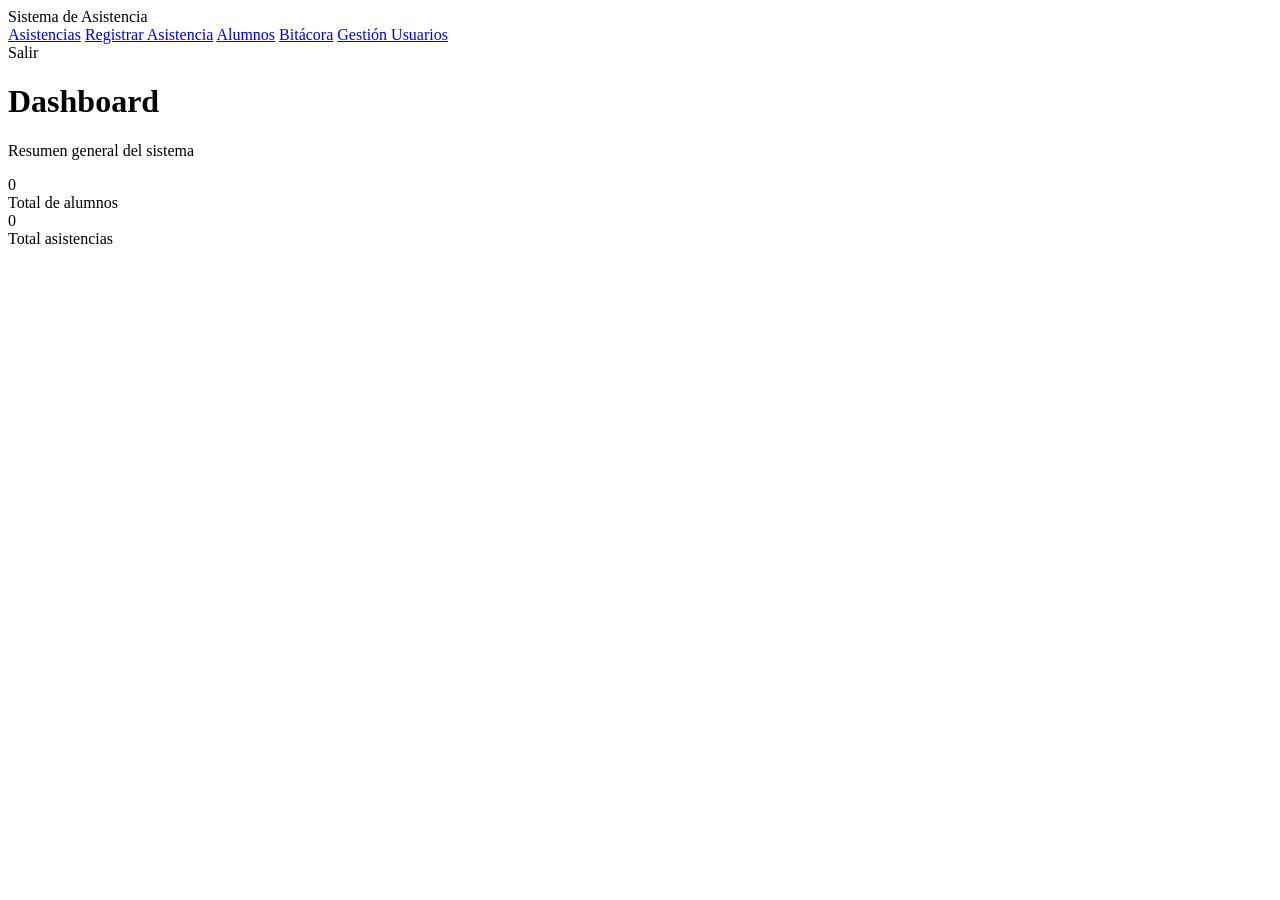
==== src/main/resources/templates/dashboard.html @ 3b3108fd "Add files via upload" ====
<!DOCTYPE html>
<html lang="es"
      xmlns:th="http://www.thymeleaf.org">

<head>
    <meta charset="UTF-8">
    <meta name="viewport" content="width=device-width, initial-scale=1.0">
    <title>Dashboard</title>
    <link rel="stylesheet" th:href="@{/css/dashboard.css}">
</head>

<body>

    <div class="app-shell">

        <aside class="sidebar">

            <div class="sidebar__brand">
                Sistema de <span>Asistencia</span>
            </div>

            <nav class="sidebar__nav">
                <a href="/asistencias">Asistencias</a>
                <a href="/registrar-asistencia">Registrar Asistencia</a>
                <a href="/alumnos">Alumnos</a>
                <a th:if="${rol == 'ADMIN'}" href="/bitacora">Bitácora</a>
                <a th:if="${rol == 'ADMIN'}" href="/usuarios">Gestión Usuarios</a>
            </nav>

            <div class="sidebar__footer">
                <a th:href="@{/loginmvc}" class="btn btn-danger-ghost btn-block">Salir</a>
            </div>

        </aside>

        <main class="main">

            <div class="topbar">
                <div>
                    <h1 class="page-title">Dashboard</h1>
                    <p class="page-subtitle">Resumen general del sistema</p>
                </div>
            </div>

            <div class="stat-cards">

                <div class="stat-card">
                    <div class="stat-card__value" th:text="${totalAlumnos}">0</div>
                    <div class="stat-card__label">Total de alumnos</div>
                </div>

                <div class="stat-card">
                    <div class="stat-card__value" th:text="${totalAsistencias}">0</div>
                    <div class="stat-card__label">Total asistencias</div>
                </div>

            </div>

        </main>

    </div>

    <script src="/js/dashboard.js"></script>

</body>
</html>
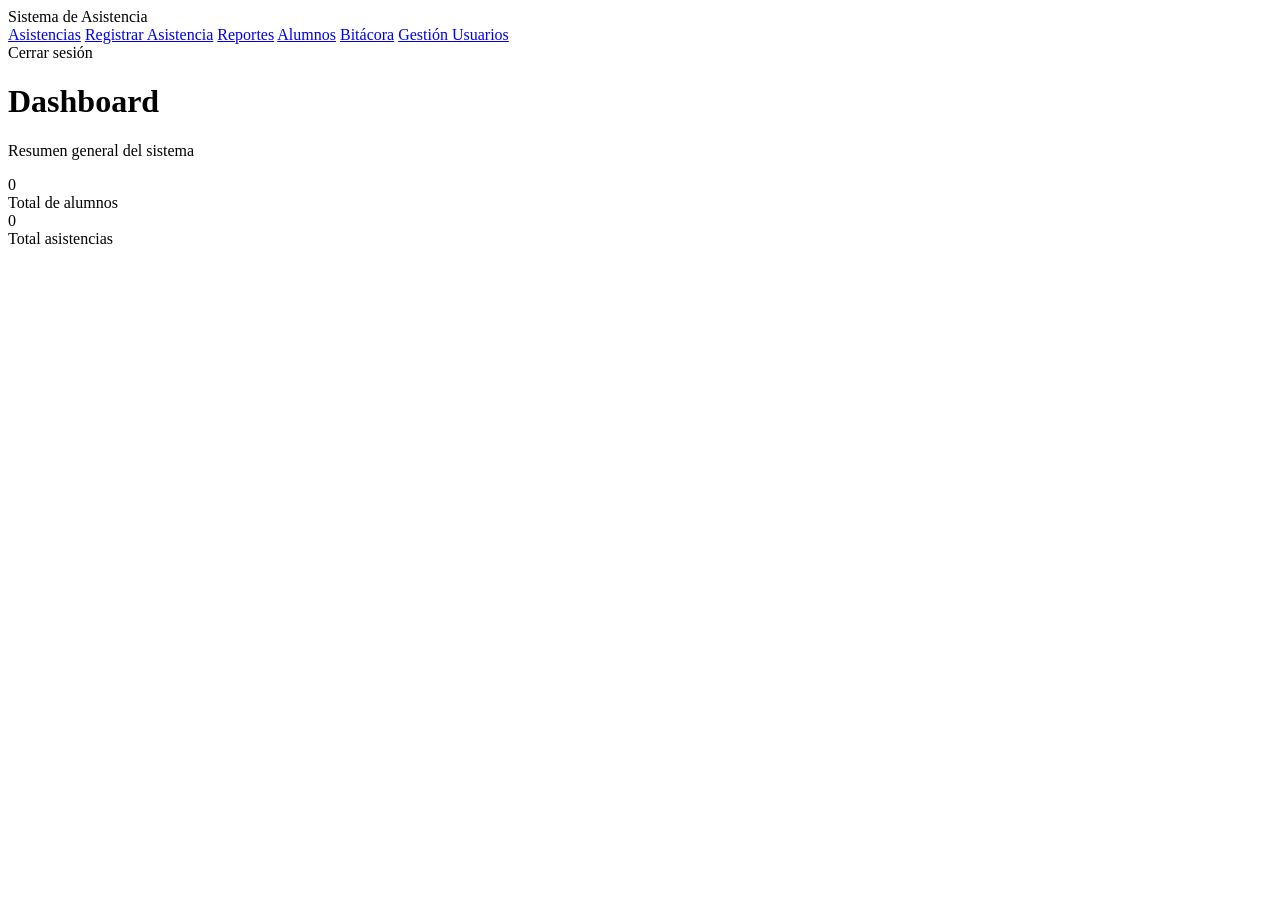
==== commit ae7a76de: "Add files via upload" ====
--- a/src/main/resources/templates/dashboard.html
+++ b/src/main/resources/templates/dashboard.html
@@ -22,13 +22,14 @@
             <nav class="sidebar__nav">
                 <a href="/asistencias">Asistencias</a>
                 <a href="/registrar-asistencia">Registrar Asistencia</a>
+                <a href="/reportes">Reportes</a>
                 <a href="/alumnos">Alumnos</a>
                 <a th:if="${rol == 'ADMIN'}" href="/bitacora">Bitácora</a>
                 <a th:if="${rol == 'ADMIN'}" href="/usuarios">Gestión Usuarios</a>
             </nav>
 
             <div class="sidebar__footer">
-                <a th:href="@{/loginmvc}" class="btn btn-danger-ghost btn-block">Salir</a>
+                <a th:href="@{/logout}" class="btn btn-danger-ghost btn-block">Cerrar sesión</a>
             </div>
 
         </aside>
